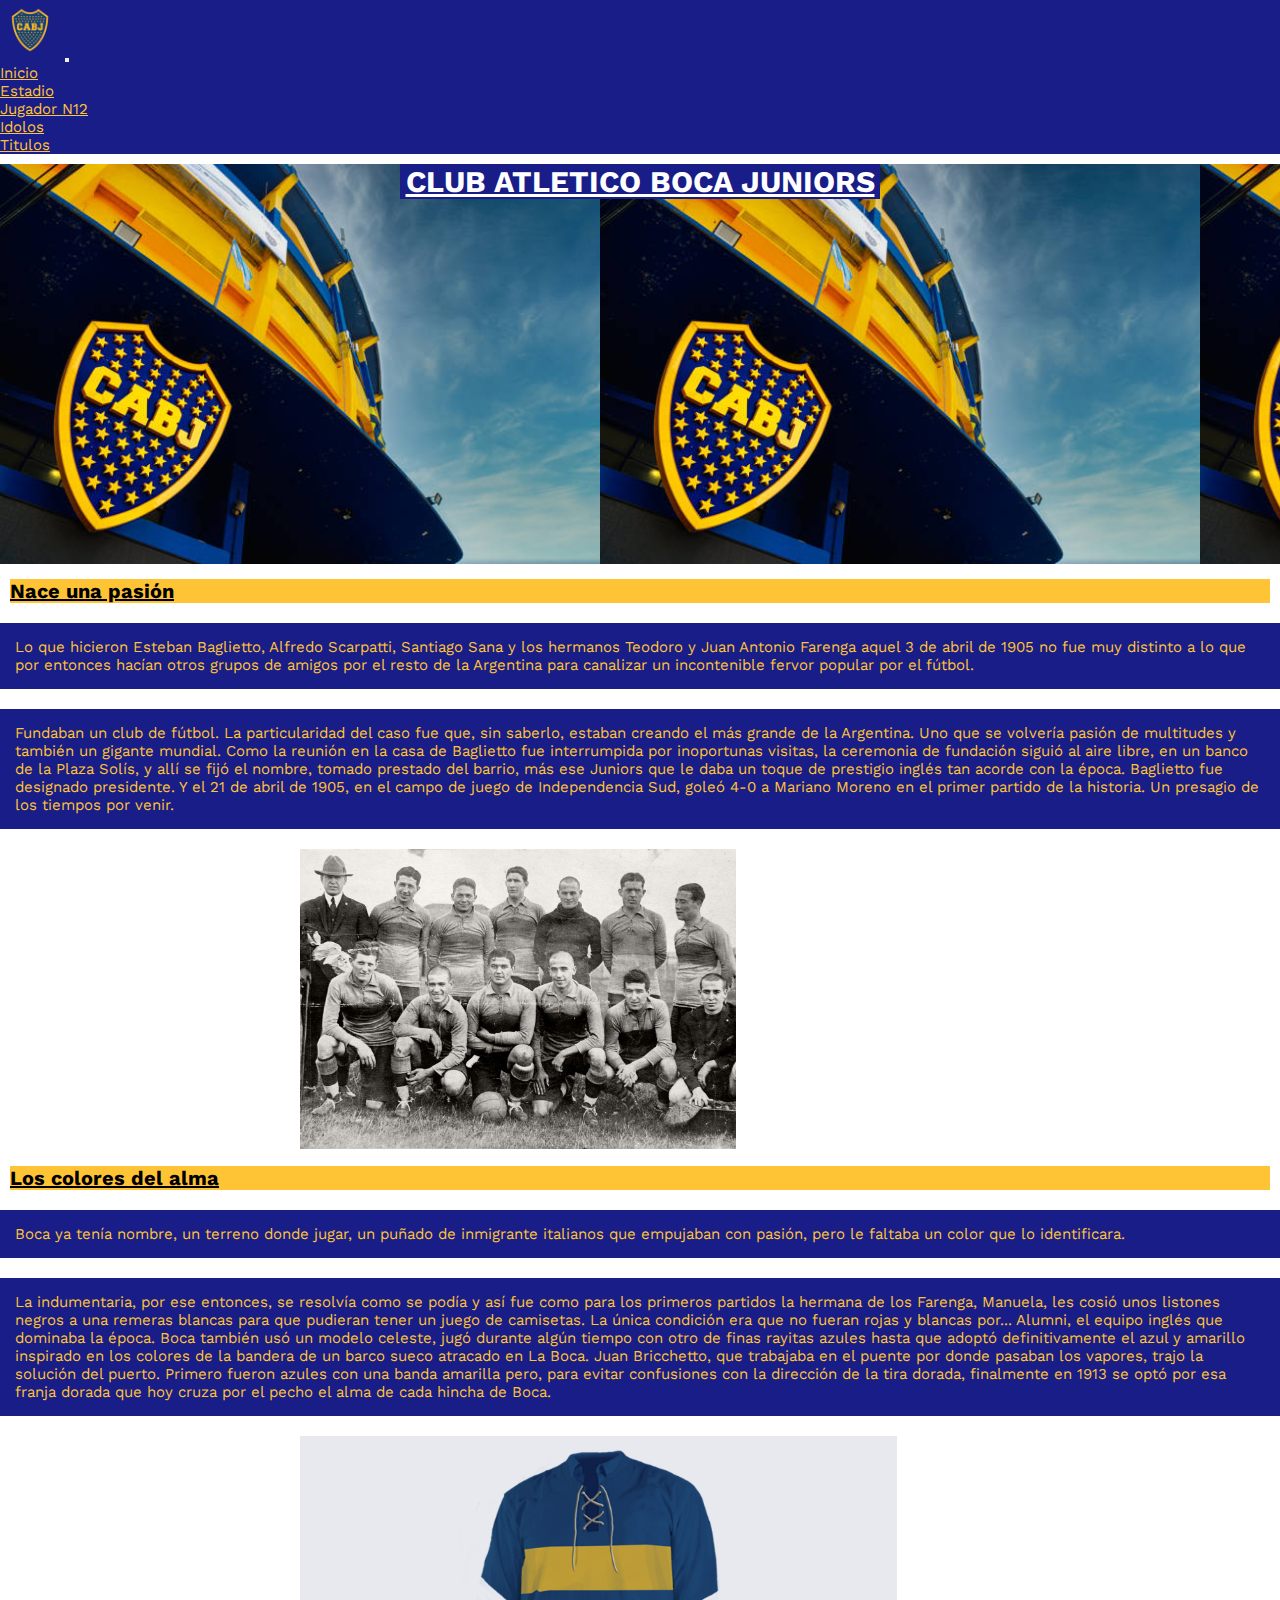
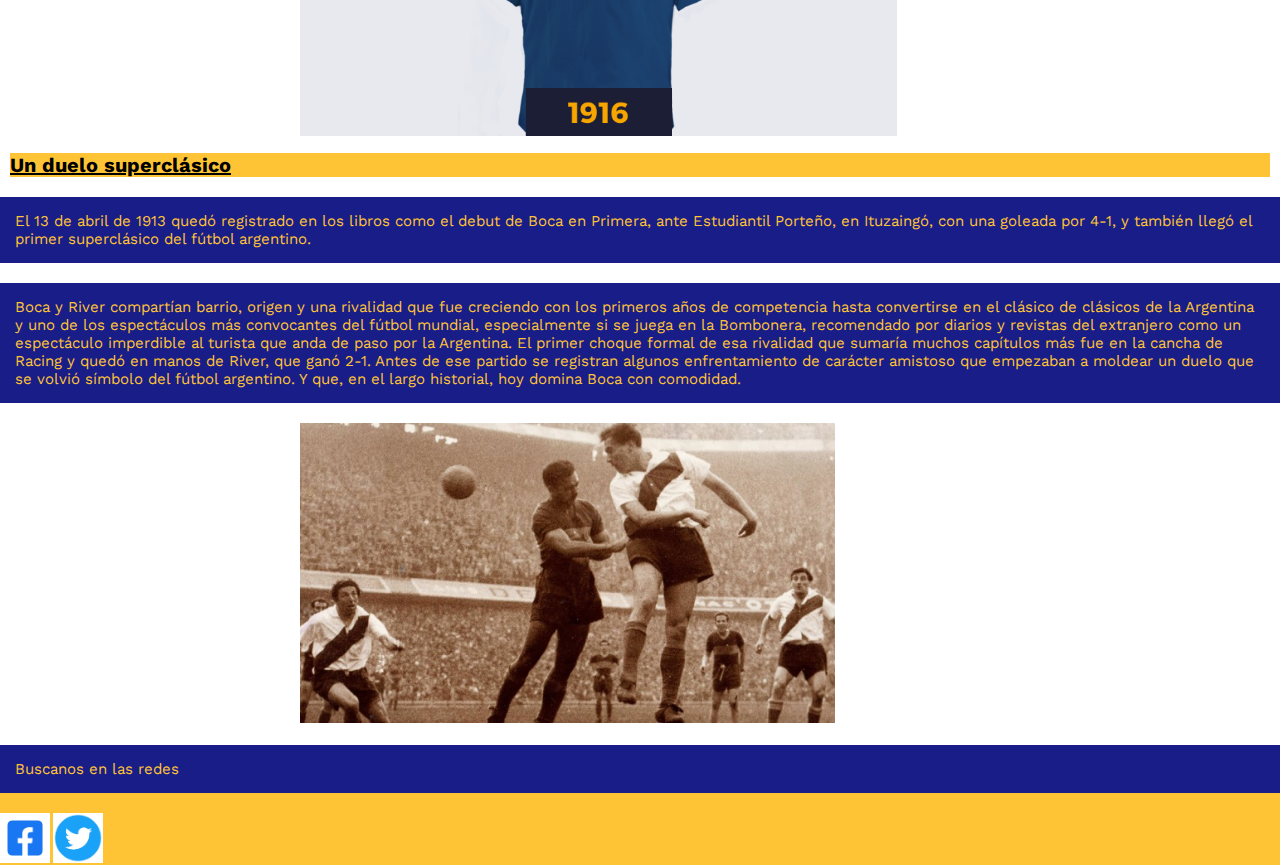
==== index.html @ ba84c241 "primer commit" ====
<!DOCTYPE html>
<html lang="es">
<head>
    <meta charset="UTF-8">
    <meta http-equiv="X-UA-Compatible" content="IE=edge">
    <meta name="viewport" content="width=device-width, initial-scale=1.0">
    <title>Boca Juniors</title>
    <link href="https://cdn.jsdelivr.net/npm/bootstrap@5.3.2/dist/css/bootstrap.min.css" rel="stylesheet" integrity="sha384-T3c6CoIi6uLrA9TneNEoa7RxnatzjcDSCmG1MXxSR1GAsXEV/Dwwykc2MPK8M2HN" crossorigin="anonymous">
    <link rel="stylesheet" href="./css/style.css">
</head>
<body>
     <!-- Encabezado del sitio -->
   <header>
      <nav class="navbar navbar-expand-lg colorNav">
         <div class="container-fluid">
           <a class="navbar-brand" href="./index.html"><img class="logo" src="./cabj/logo.png" alt="Logo Boca"></a> 
           <button class="navbar-toggler" type="button" data-bs-toggle="collapse" data-bs-target="#navbarNav" aria-controls="navbarNav" aria-expanded="false" aria-label="Toggle navigation">
             <span class="navbar-toggler-icon"></span>
           </button>
           <div class="collapse navbar-collapse justify-content-center" id="navbarNav">
             <ul class="navbar-nav">
               <li class="nav-item">
                 <a class="nav-link" href="#">Inicio</a>
               </li>
               <li class="nav-item">
                 <a class="nav-link" href="./page/estadio.html">Estadio</a>
               </li>
               <li class="nav-item">
                 <a class="nav-link" href="./page/jugadorn12.html">Jugador N12</a>
               </li>
               <li class="nav-item">
                 <a class="nav-link" href="./page/idolos.html">Idolos</a>
               </li>
               <li class="nav-item">
                 <a class="nav-link" href="./page/titulos.html">Titulos</a>
               </li>
             </ul>
           </div>
         </div>
       </nav>
   </header>
   <!-- Seccion de banner, título -->
   <main>
      <section class="banner"> 
         <h1>CLUB ATLETICO BOCA JUNIORS </h1> 
      </section>
          <!-- Descripcion -->
          <section class="descripcion">
             <h2>Nace una pasión</h2>
            <p>Lo que hicieron Esteban Baglietto, Alfredo Scarpatti, Santiago Sana y los hermanos Teodoro y Juan Antonio Farenga aquel 3 de abril de 1905 no fue muy distinto a lo que por entonces hacían otros grupos de amigos por el resto de la Argentina para canalizar un incontenible fervor popular por el fútbol.</p>
            <p>
               Fundaban un club de fútbol. La particularidad del caso fue que, sin saberlo, estaban creando el más grande de la Argentina. Uno que se volvería pasión de multitudes y también un gigante mundial. Como la reunión en la casa de Baglietto fue interrumpida por inoportunas visitas, la ceremonia de fundación siguió al aire libre, en un banco de la Plaza Solís, y allí se fijó el nombre, tomado prestado del barrio, más ese Juniors que le daba un toque de prestigio inglés tan acorde con la época. Baglietto fue designado presidente. Y el 21 de abril de 1905, en el campo de juego de Independencia Sud, goleó 4-0 a Mariano Moreno en el primer partido de la historia. Un presagio de los tiempos por venir.</p>
               <img src="./cabj/anio1905.jpg" alt="Primer equipo de Boca Juniors">
    <div>
         <h2>Los colores del alma</h2> 
         <p>Boca ya tenía nombre, un terreno donde jugar, un puñado de inmigrante italianos que empujaban con pasión, pero le faltaba un color que lo identificara.</p>
         <p>
            La indumentaria, por ese entonces, se resolvía como se podía y así fue como para los primeros partidos la hermana de los Farenga, Manuela, les cosió unos listones negros a una remeras blancas para que pudieran tener un juego de camisetas. La única condición era que no fueran rojas y blancas por... Alumni, el equipo inglés que dominaba la época. Boca también usó un modelo celeste, jugó durante algún tiempo con otro de finas rayitas azules hasta que adoptó definitivamente el azul y amarillo inspirado en los colores de la bandera de un barco sueco atracado en La Boca. Juan Bricchetto, que trabajaba en el puente por donde pasaban los vapores, trajo la solución del puerto. Primero fueron azules con una banda amarilla pero, para evitar confusiones con la dirección de la tira dorada, finalmente en 1913 se optó por esa franja dorada que hoy cruza por el pecho el alma de cada hincha de Boca. </p>
         <img src="./cabj/camiseta1916.png" alt="Pimera camiseta azul y amarila">
    </div>
    <div>
      <h2>Un duelo superclásico</h2>
      <p>El 13 de abril de 1913 quedó registrado en los libros como el debut de Boca en Primera, ante Estudiantil Porteño, en Ituzaingó, con una goleada por 4-1, y también llegó el primer superclásico del fútbol argentino.</p>
      <p>
         Boca y River compartían barrio, origen y una rivalidad que fue creciendo con los primeros años de competencia hasta convertirse en el clásico de clásicos de la Argentina y uno de los espectáculos más convocantes del fútbol mundial, especialmente si se juega en la Bombonera, recomendado por diarios y revistas del extranjero como un espectáculo imperdible al turista que anda de paso por la Argentina. El primer choque formal de esa rivalidad que sumaría muchos capítulos más fue en la cancha de Racing y quedó en manos de River, que ganó 2-1. Antes de ese partido se registran algunos enfrentamiento de carácter amistoso que empezaban a moldear un duelo que se volvió símbolo del fútbol argentino. Y que, en el largo historial, hoy domina Boca con comodidad.
      </p>
      <img src="./cabj/primersuper.jpg" alt="Foto primer superclasico">
    </div>  
      </section> 
    </main>
   <footer>
         <p>Buscanos en las redes</p>
         <a href="https://www.facebook.com/BocaJuniors"><img src="./cabj/facebook.png" alt="Logo facebook"></a> 
         <a href="https://twitter.com/BocaJrsOficial"><img src="./cabj/twitter.png" alt="Logo twitter"></a> 
   </footer>
   
   <script src="https://cdn.jsdelivr.net/npm/bootstrap@5.3.2/dist/js/bootstrap.bundle.min.js" integrity="sha384-C6RzsynM9kWDrMNeT87bh95OGNyZPhcTNXj1NW7RuBCsyN/o0jlpcV8Qyq46cDfL" crossorigin="anonymous"></script>

</body>
</html>
---- css/style.css ----
/*#191D88 azul oscuro       
#1450A3 azul mas clarito
#337CCF azul clarito
#FFC436 amarillo*/
@import url('https://fonts.googleapis.com/css2?family=Lato&family=Work+Sans&display=swap');
/*font-family: 'Lato', sans-serif;
font-family: 'Work Sans', sans-serif;*/
*{
    padding: 0;
    margin: 0;
    box-sizing: border-box;
}
main img{
    margin: 0px 300px;
}
html{
    font-family: 'Work Sans', sans-serif;
    font-size: 62.5%;
}

h1{
    text-align: center;
    text-decoration: underline;
    font-size: 3rem;
    color: #ffffff;
    background-color:#191D88;
    margin: 10px 400px;


}

h2{
    font-size: 2rem;
    text-decoration: underline;
    background-color:#FFC436;
    margin: 15px 10px;

}
h3{
    font-size: 1rem;
    text-decoration: underline;
    background-color:#FFC436

}
p{
    font-size: 1.5em;
    color:#FFC436;
    background-color: #191D88;
    margin: 20px 0px;
    padding: 15px;

}

    /* header */
header{
    font-size: 1.5em;
}

/* main index */
.banner{
    background-image: url(../cabj/fotodefondo.jpg);
    background-size: contain;
    height: 400px;
  
}
.descripcion img{
    height: 300px;
      
}
main img{
    height: 300px;
}
/* Footer */

footer img{
    width: 50px;
}
footer{
    background-color:#FFC436;
}
    
.colorNav{
    background-color: #191D88;
}
.colorNav a{
 color: #FFC436;
}
.logo{
    width: 60px;
}

/*
<!-- Logo
     <a href="#"><img src="./cabj/logo.png" alt="Logo de Boca"></a>
      -->
     <!-- Menú de navegación 
        <nav>
             <ul>
                <li><a href="#">Home</a></li>
                <li><a href="./page/jugadorn12.html">Jugador N°12</a></li>
                <li><a href="./page/idolos.html">Idolos</a></li> 
                <li><a href="./page/titulos.html">Titulos</a></li>
                <li><a href="./page/estadio.html">Estadio</a></li>
                 
                 
             </ul>
        </nav>
        -->

        header{
    background-color: #191D88;
    display: flex;
    flex-direction: row;
    justify-content: space-around;
    position: sticky;
    top: 0;

    header a{
    font-size: 1.5rem;
    color: #ffffff;
    text-decoration: none;
    font-family: 'Work Sans', sans-serif;
}

header ul{
    
    list-style-type: none;
    margin-right: 10px;
    height: 100%;
    display: flex;
    flex-direction: row;
    justify-content: space-between;
    align-items: center;
    
}
header img{
    width: 80px;  
}
        */
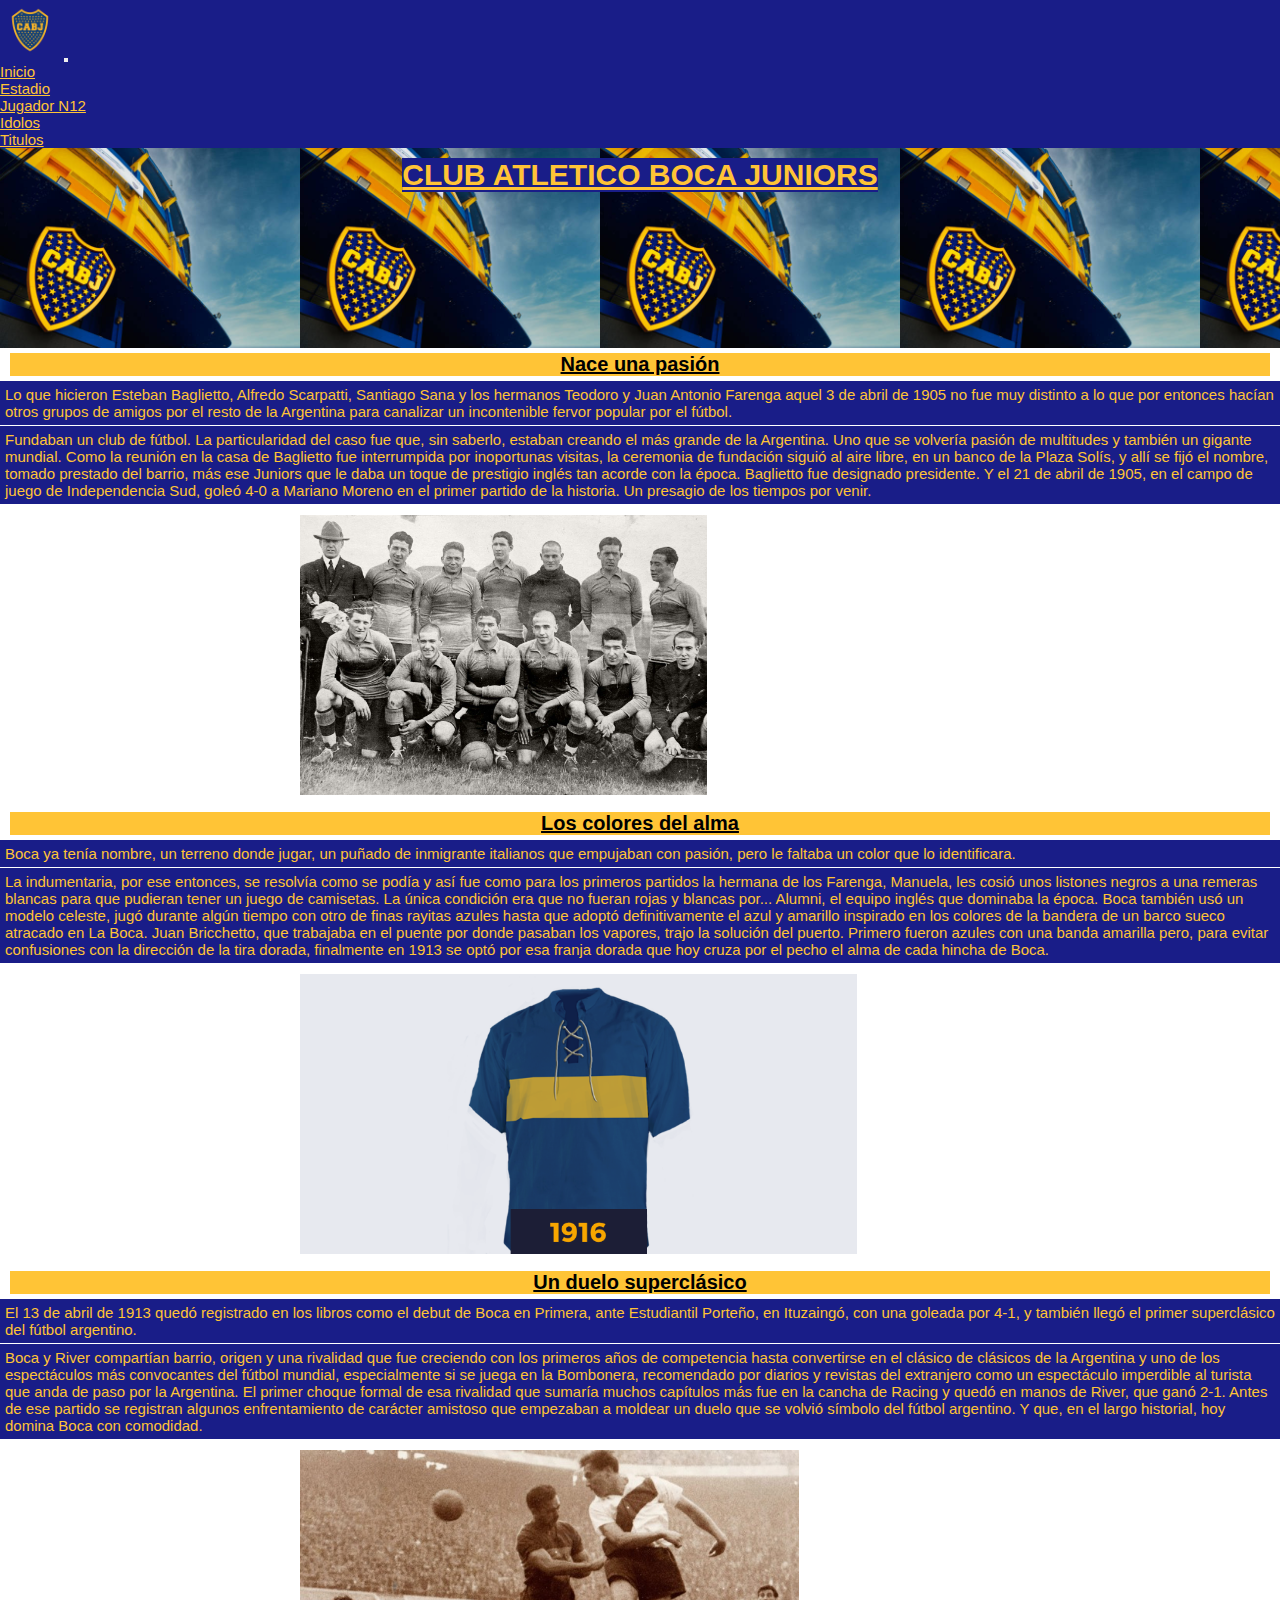
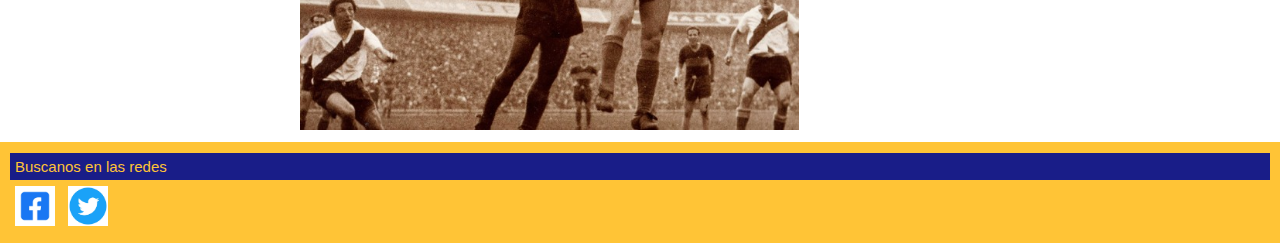
==== commit bd1048d3: "agregando scss" ====
--- a/index.html
+++ b/index.html
@@ -6,7 +6,8 @@
     <meta name="viewport" content="width=device-width, initial-scale=1.0">
     <title>Boca Juniors</title>
     <link href="https://cdn.jsdelivr.net/npm/bootstrap@5.3.2/dist/css/bootstrap.min.css" rel="stylesheet" integrity="sha384-T3c6CoIi6uLrA9TneNEoa7RxnatzjcDSCmG1MXxSR1GAsXEV/Dwwykc2MPK8M2HN" crossorigin="anonymous">
-    <link rel="stylesheet" href="./css/style.css">
+   <!-- <link rel="stylesheet" href="./css/style.css">--> 
+   <link rel="stylesheet" href="./css/estilos.css">
 </head>
 <body>
      <!-- Encabezado del sitio -->
--- a/css/style.css
+++ b/css/style.css
@@ -10,21 +10,21 @@
     margin: 0;
     box-sizing: border-box;
 }
-main img{
-    margin: 0px 300px;
-}
 html{
     font-family: 'Work Sans', sans-serif;
     font-size: 62.5%;
 }
 
 h1{
-    text-align: center;
+ 
     text-decoration: underline;
     font-size: 3rem;
-    color: #ffffff;
+    color: #FFC436;
     background-color:#191D88;
     margin: 10px 400px;
+    display: flex;
+    flex-direction: column;
+    align-items: center;
 
 
 }
@@ -33,7 +33,10 @@
     font-size: 2rem;
     text-decoration: underline;
     background-color:#FFC436;
-    margin: 15px 10px;
+    margin: 5px 10px;
+    display: flex;
+    flex-direction: column;
+    align-items: center;
 
 }
 h3{
@@ -43,25 +46,28 @@
 
 }
 p{
-    font-size: 1.5em;
+    font-size: 1.5rem;
     color:#FFC436;
     background-color: #191D88;
-    margin: 20px 0px;
-    padding: 15px;
+    margin: 1px 0px;
+    padding: 5px;
 
 }
 
     /* header */
 header{
     font-size: 1.5em;
+   
 }
 
 /* main index */
 .banner{
     background-image: url(../cabj/fotodefondo.jpg);
     background-size: contain;
-    height: 400px;
-  
+    height: 200px;
+    display: flex;
+    flex-direction: column;
+    align-items: center;
 }
 .descripcion img{
     height: 300px;
@@ -70,13 +76,19 @@
 main img{
     height: 300px;
 }
+
+main img{
+    margin: 10px 300px;
+}
 /* Footer */
 
 footer img{
     width: 50px;
+    padding: 5px;
 }
 footer{
     background-color:#FFC436;
+    padding: 10px;
 }
     
 .colorNav{
@@ -89,6 +101,31 @@
     width: 60px;
 }
 
+
+@media screen and (max-width: 500px){
+    main img{
+        margin: 10px 0px;
+        height: 180px;
+
+
+    }
+    .descripcion img{
+        height: 180px;
+          
+    }
+    h1{
+        text-align: center;
+        text-decoration: underline;
+        font-size: 2rem;
+        color: #FFC436;
+        background-color:#191D88;
+        margin: 10px 100px;
+     
+    
+    }
+    
+    
+}
 /*
 <!-- Logo
      <a href="#"><img src="./cabj/logo.png" alt="Logo de Boca"></a>
--- a/css/estilos.css
+++ b/css/estilos.css
@@ -0,0 +1,118 @@
+* {
+  padding: 0;
+  margin: 0;
+  box-sizing: border-box;
+}
+
+html {
+  font-family: "Work Sans", sans-serif;
+  font-size: 62.5%;
+}
+
+h1 {
+  text-decoration: underline;
+  font-size: 3rem;
+  color: #FFC436;
+  background-color: #191D88;
+  margin: 10px 400px;
+  display: flex;
+  flex-direction: column;
+  align-items: center;
+}
+
+h2 {
+  font-size: 2rem;
+  text-decoration: underline;
+  background-color: #FFC436;
+  margin: 5px 10px;
+  display: flex;
+  flex-direction: column;
+  align-items: center;
+}
+
+h3 {
+  font-size: 1rem;
+  text-decoration: underline;
+  background-color: #FFC436;
+}
+
+p {
+  font-size: 1.5rem;
+  color: #FFC436;
+  background-color: #191D88;
+  margin: 1px 0px;
+  padding: 5px;
+}
+
+/*Header*/
+header {
+  font-size: 1.5em;
+}
+header .colorNav {
+  background-color: #191D88;
+}
+header .colorNav a {
+  color: #FFC436;
+}
+
+.logo {
+  width: 60px;
+}
+
+/* main index*/
+.banner {
+  background-image: url(../cabj/fotodefondo.jpg);
+  background-size: contain;
+  height: 200px;
+  display: flex;
+  flex-direction: column;
+  align-items: center;
+}
+.banner h1 {
+  text-decoration: underline;
+  font-size: 3rem;
+  color: #FFC436;
+  background-color: #191D88;
+  margin: 10px 400px;
+  display: flex;
+  flex-direction: column;
+  align-items: center;
+}
+
+.descripcion img {
+  height: 280px;
+}
+
+main img {
+  margin: 10px 300px;
+}
+
+/* Footer */
+footer {
+  background-color: #FFC436;
+  padding: 10px;
+}
+footer img {
+  width: 50px;
+  padding: 5px;
+}
+
+@media screen and (max-width: 500px) {
+  main img {
+    margin: 10px 0px;
+    height: 180px;
+  }
+  .descripcion img {
+    height: 180px;
+  }
+  h1 {
+    text-align: center;
+    text-decoration: underline;
+    font-size: 2rem;
+    color: #FFC436;
+    background-color: #191D88;
+    margin: 10px 100px;
+  }
+}
+
+/*# sourceMappingURL=estilos.css.map */
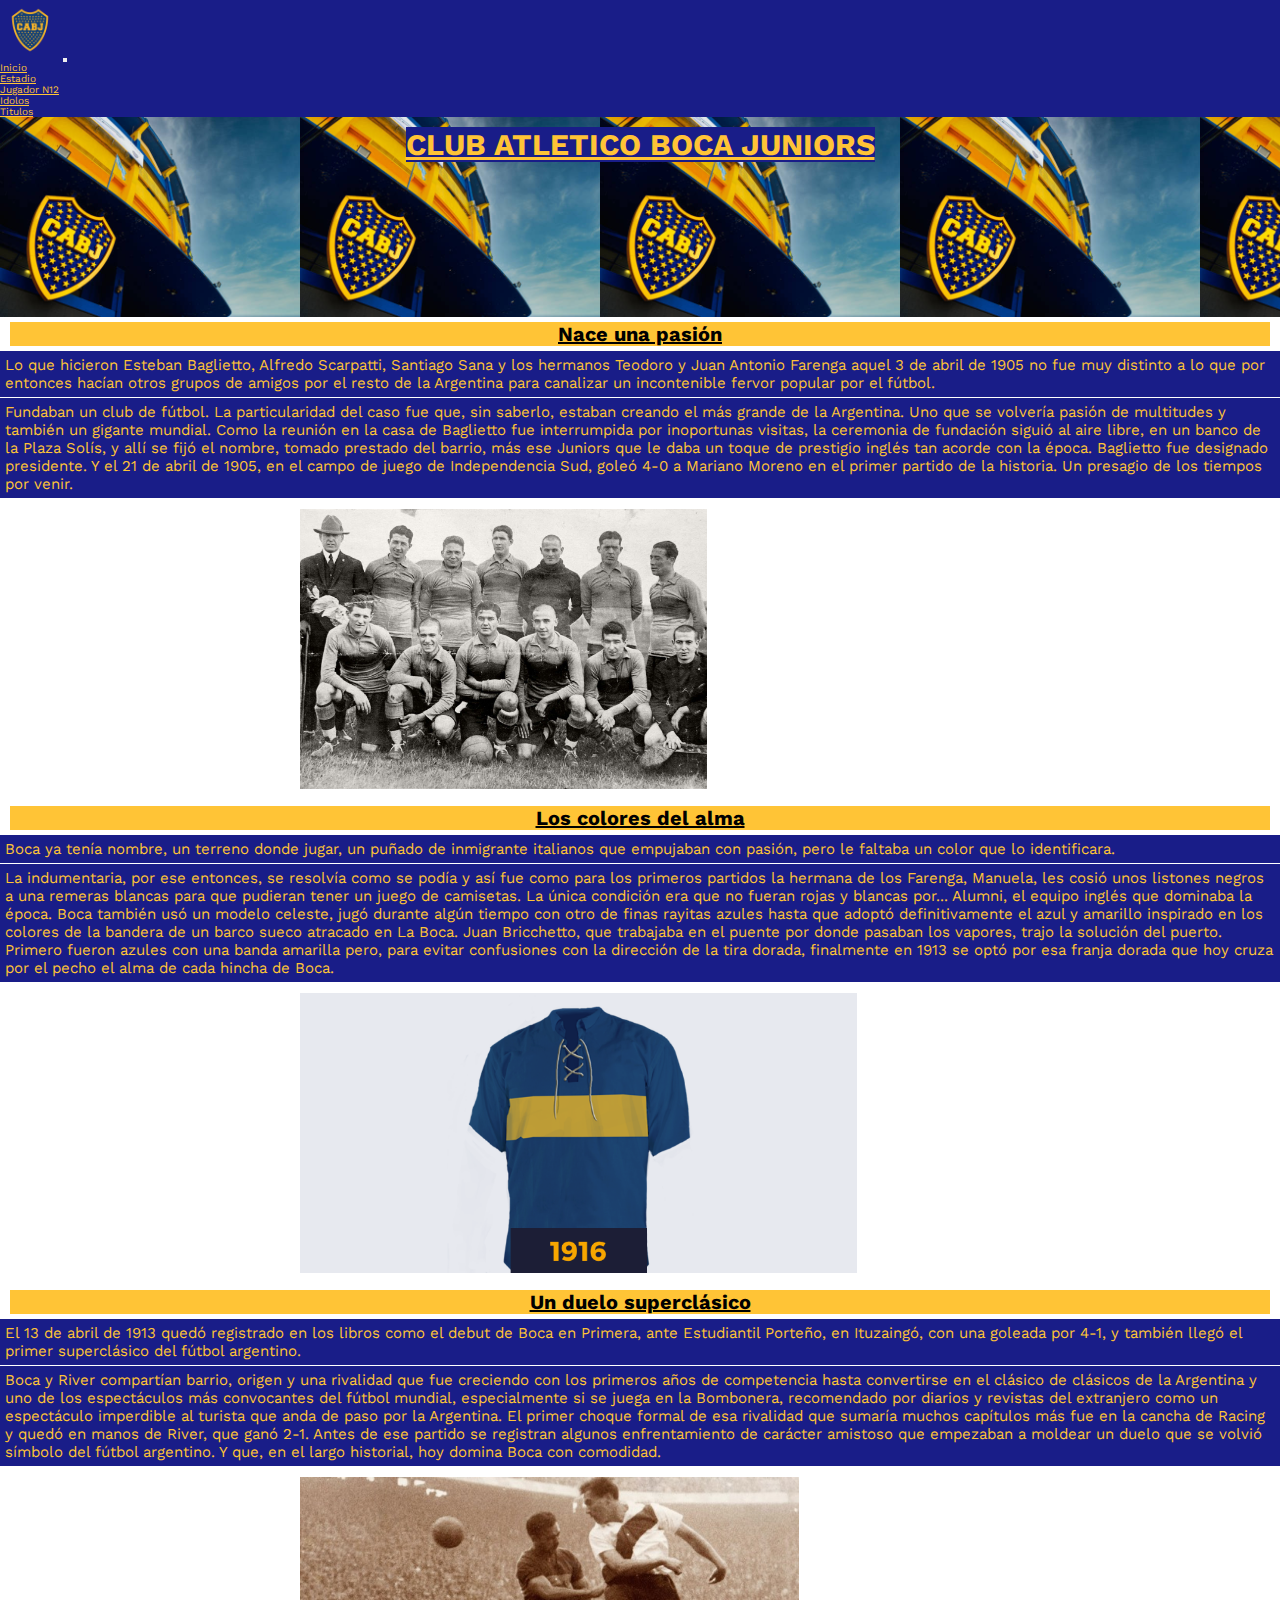
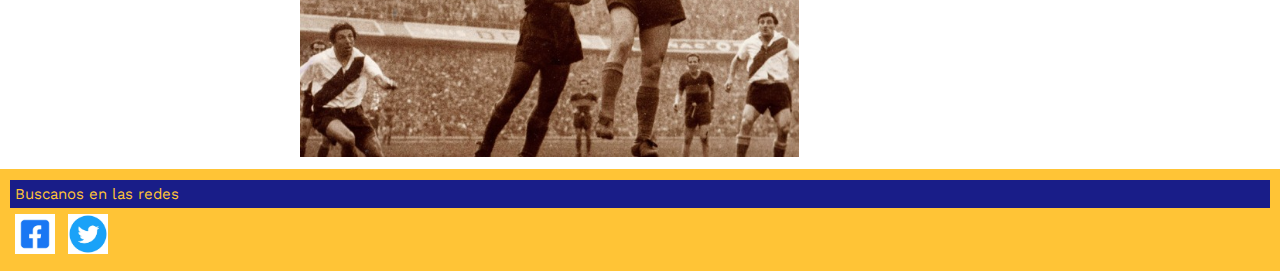
==== commit c77c7654: "puliendo detalles generales" ====
--- a/index.html
+++ b/index.html
@@ -4,6 +4,8 @@
     <meta charset="UTF-8">
     <meta http-equiv="X-UA-Compatible" content="IE=edge">
     <meta name="viewport" content="width=device-width, initial-scale=1.0">
+  <meta name="description" content="Toda la historia e informacion del club mas grande del mundo, Club Atletico Boca Juniors">
+  <meta name="keywords" content="Boca, Boca Juniors, Xeneize, CABJ, La 12, Maradona, Palermo, Riquelme, La bombonera, El templo.">
     <title>Boca Juniors</title>
     <link href="https://cdn.jsdelivr.net/npm/bootstrap@5.3.2/dist/css/bootstrap.min.css" rel="stylesheet" integrity="sha384-T3c6CoIi6uLrA9TneNEoa7RxnatzjcDSCmG1MXxSR1GAsXEV/Dwwykc2MPK8M2HN" crossorigin="anonymous">
    <!-- <link rel="stylesheet" href="./css/style.css">--> 
--- a/css/style.css
+++ b/css/style.css
@@ -104,7 +104,7 @@
 
 @media screen and (max-width: 500px){
     main img{
-        margin: 10px 0px;
+        margin: 10px 20px;
         height: 180px;
 
 
--- a/css/estilos.css
+++ b/css/estilos.css
@@ -1,3 +1,5 @@
+@import url("https://fonts.googleapis.com/css2?family=Lato&family=Work+Sans&display=swap");
+/*colores*/
 * {
   padding: 0;
   margin: 0;
@@ -44,7 +46,7 @@
   padding: 5px;
 }
 
-/*Header*/
+Header
 header {
   font-size: 1.5em;
 }
@@ -67,6 +69,9 @@
   display: flex;
   flex-direction: column;
   align-items: center;
+}
+.banner :hover {
+  color: beige;
 }
 .banner h1 {
   text-decoration: underline;
@@ -99,7 +104,7 @@
 
 @media screen and (max-width: 500px) {
   main img {
-    margin: 10px 0px;
+    margin: 10px 20px;
     height: 180px;
   }
   .descripcion img {
